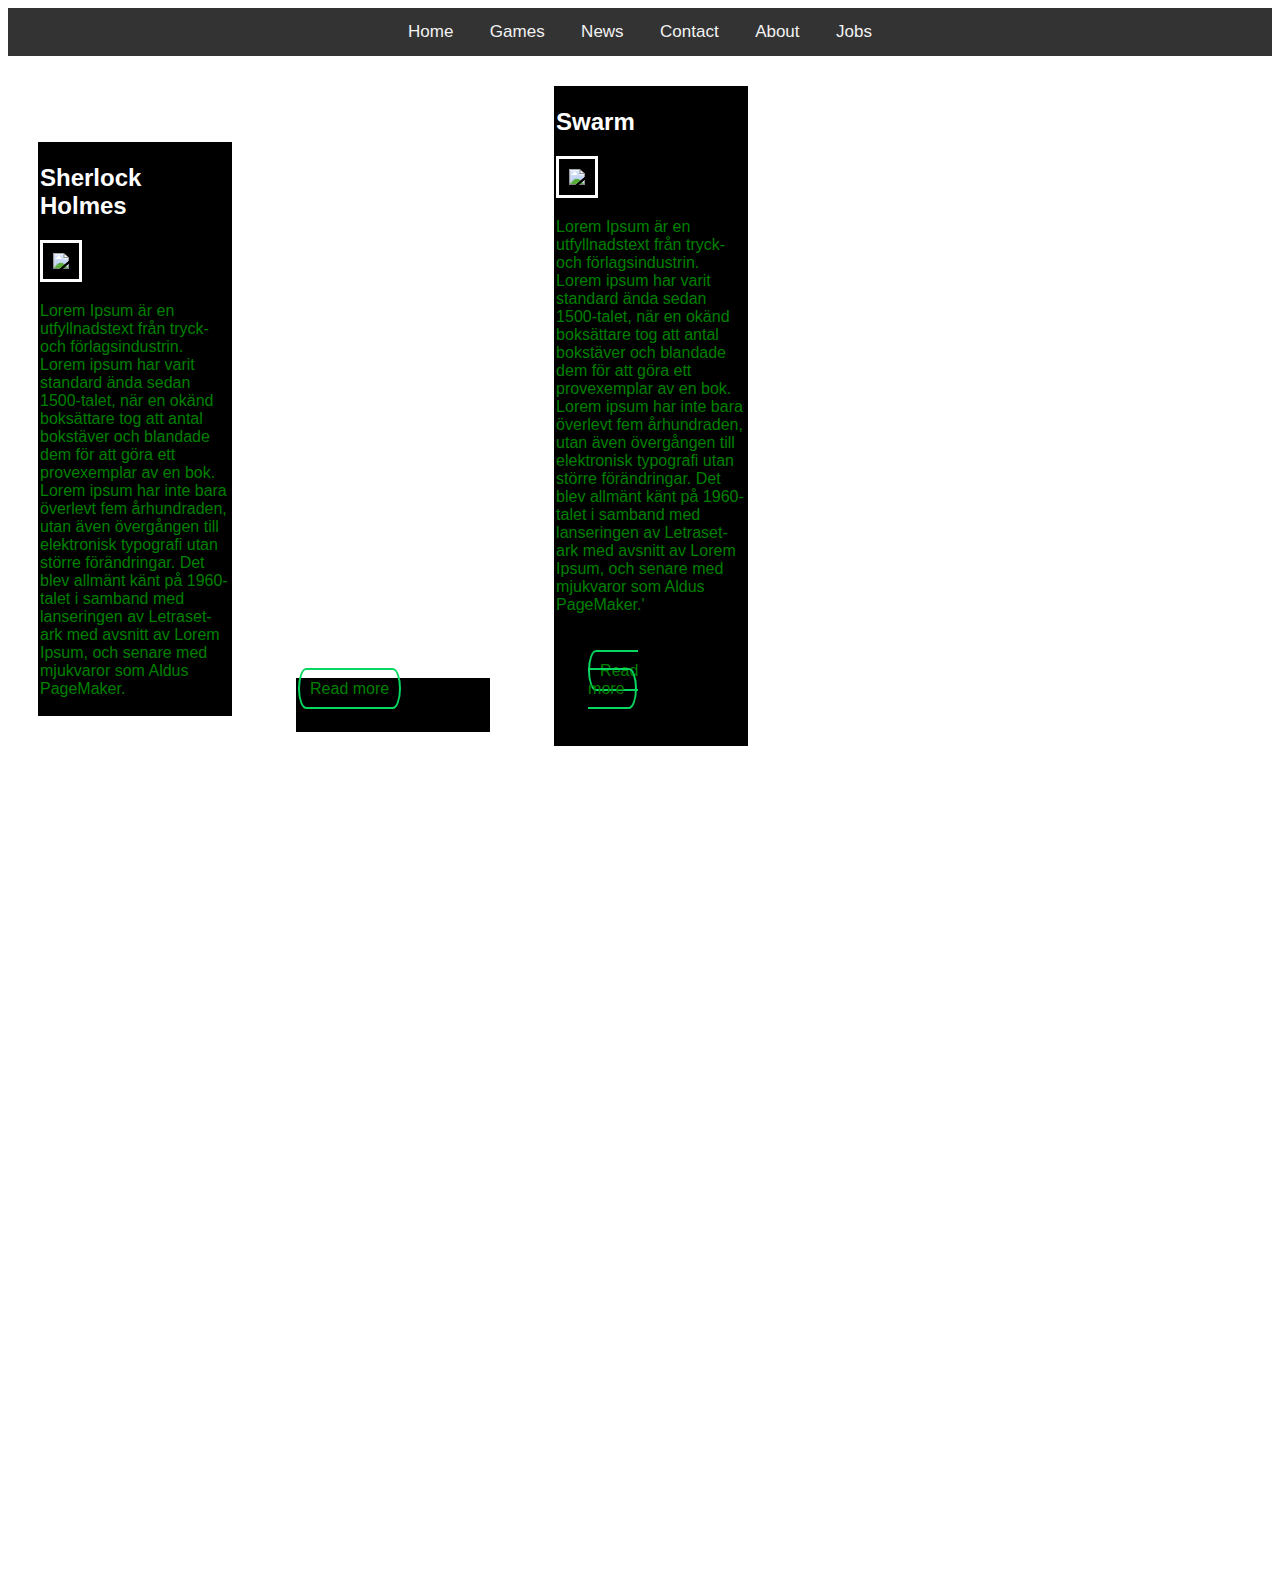
==== games.html @ d64010f6 "Add files via upload" ====
<!DOCTYPE html>

<html>

    <head>
<meta charset="utf-8">
<link type="text/css" rel="stylesheet" href="Main.css"/>
<script src="jquery-3.1.0.min.js" > </script>
<script src="blackeaglescript.js"> </script>
<script> $(document).ready(function()
{alert('DOM loaded');
});
</script>
    <title> Black Eagle Games </title>

    </head>    

<body>
	<ul class="navbar" id="nav-navbar">
  <li><a href="index.html">Home</a></li>
  <li><a href="games.html">Games</a></li>
  <li><a href="#news">News</a></li>
  <li><a href="#contact">Contact</a></li>
  <li><a href="#about">About</a></li>
  <li><a href="#jobs">Jobs</a></li>
  <li class="icon">
    <a href="javascript:void(0);" onclick="myFunction()">&#9776;</a>
  </li>
</ul>
<!-- en div som innehåller ett spel och en knapp-->
<div class="spel"> 
    <h2> Sherlock Holmes </h2>
        <img src="beg/holmes_front_big.png"/>
            <p> Lorem Ipsum är en utfyllnadstext från tryck- och förlagsindustrin. 
                Lorem ipsum har varit standard ända sedan 1500-talet, när en okänd boksättare tog att antal bokstäver och blandade dem för att göra ett provexemplar av en bok.
                 Lorem ipsum har inte bara överlevt fem århundraden, utan även övergången till elektronisk typografi utan större förändringar. 
                 Det blev allmänt känt på 1960-talet i samband med lanseringen av Letraset-ark med avsnitt av Lorem Ipsum, och senare med mjukvaror som Aldus PageMaker.
            </p>
           </div>
<!-- skapar knapp-->
            <div class="box">
	<a class="button" href="#popup1">Read more</a>
            </div>
<!-- skapar ett övertäcking, stänger den och fyller den med innehåll-->
<div id="popup1" class="overlay">
	<div class="popup">
		<h2>Release date: 2017-01-01
        </h2>
        <!-- stänger övertäckning-->
		<a class="close" href="#">&times;</a>
		<!-- fyller den med innehåll-->
        <div class="content">
			Lorem Ipsum är en utfyllnadstext från tryck- och förlagsindustrin. 
           Lorem ipsum har varit standard ända sedan 1500-talet, när en okänd boksättare tog att antal bokstäver och blandade dem för att göra ett provexemplar av en bok. Lorem ipsum har inte bara överlevt fem århundraden, utan även övergången till elektronisk typografi utan större förändringar. 
		</div>
	</div>
</div>
</div>
<!-- samma som tidigare med div2 och knapp 2-->
<div class="spel"> 
    <h2> Swarm </h2>
        <img src="D:\jakob\Klientprogrammering för webbsystem\beg\swarm_front_big.png"/>
             <p> 
             Lorem Ipsum är en utfyllnadstext från tryck- och förlagsindustrin. 
                Lorem ipsum har varit standard ända sedan 1500-talet, när en okänd boksättare tog att antal bokstäver och blandade dem för att göra ett provexemplar av en bok.
                 Lorem ipsum har inte bara överlevt fem århundraden, utan även övergången till elektronisk typografi utan större förändringar. 
                 Det blev allmänt känt på 1960-talet i samband med lanseringen av Letraset-ark med avsnitt av Lorem Ipsum, och senare med mjukvaror som Aldus PageMaker.'
             </P>
   		<div class="box">
	<a class="button" href="#popup2">Read more</a>
            </div>

<div id="popup2" class="overlay">
	<div class="popup">
		<h2> Available
        </h2>
		<a class="close" href="#">&times;</a>
		<div class="content">
			Lorem Ipsum är en utfyllnadstext från tryck- och förlagsindustrin. 
           Lorem ipsum har varit standard ända sedan 1500-talet, när en okänd boksättare tog att antal bokstäver och blandade dem för att göra ett provexemplar av en bok. Lorem ipsum har inte bara överlevt fem århundraden, utan även övergången till elektronisk typografi utan större förändringar. 
		</div>
	</div>
</div>
                
</div>

</body>
</html>
---- Main.css ----
/* sätter storlek, position för unika element och för hela divar*/
.spel 
{
	max-width: 100%;
	height:auto;
	}
	
.spel img
{
	margin: auto;
    width: 50%;
    border: 3px solid #ffffff;
    padding: 10px;
	position:relative;
	}
div
{
	border:solid black 2px;
height: 50px;
background-color:black;
width: 15%;
color: white;
display:inline-block;
margin:30px;
}

p
{
	color:green;
}
#spel2
{
	width:50%;
	}
#spel2 img

{
height: 400px;
width: 100%;
z-index: -1;
position:relative;
}
/* sätter färg, storlek och andra grafiska specifikationer för body, rubriker, knappar , övertäckning och pop up*/

body{background-color:#FFFFFF;
background-size: cover;
  height: 175vh;
  font-family: Arial;}

/*h1 {
  text-align: center;
  font-family: Tahoma, Arial, sans-serif;
  color: #06D85F;
  margin: 80px 0;
}
*/
.button {
  font-size: 1em;
  padding: 10px;
  color:green;
  border: 2px solid #06D85F;
  border-radius: 20px/50px;
  text-decoration: none;
  cursor: pointer;
  transition: all 0.3s ease-out;
}
.button:hover {
  background: #06D85F;
}
/* sätter position, överångstid, synligheten(opacity) ställs på 0 på den övertäckande ytan som ska synas vid knapp tryckning */ 
.overlay {
  position: fixed;
  top: 0;
  bottom: 0;
  left: 0;
  right: 0;
  background: rgba(0, 0, 0, 0.7);
  transition: opacity 500ms;
  visibility: hidden;
  opacity: 0;
}
/* gör att rutan syns */
.overlay:target {
  visibility: visible;
  opacity: 1;
}

.popup {
  margin: 70px auto;
  padding: 20px;
  background: #fff;
  border-radius: 5px;
  width: 250%;
  height: 250%;
  position: relative;
  background-color:black;
  color:green;
  
}
/*
.popup h2 {
  margin-top: 0;
  color:green;
  font-family: Tahoma, Arial, sans-serif;
}
*/
/*stänger pop up*/
.popup .close {
  position: absolute;
  top: 20px;
  right: 30px;
  transition: all 200ms;
  font-size: 30px;
  font-weight: bold;
  text-decoration: none;
  color: green;
}
.popup .close:hover {
  color: #06D85F;
}
.popup .content {
  display:inline;
  overflow: auto;
  color:green;
}

/* Bestämmer färg och margin/padding på navbaren */
ul.navbar {
    list-style-type: none;
    margin: 0;
    padding: 0;
    overflow: hidden;
    background-color: #333;
    text-align:center;
}

/* Positionering av knapparna */
ul.navbar li
{
	display: inline-block;
	
}

/* listitems får egna stilar */
ul.navbar li a {
    display: inline-block;
    color: #f2f2f2;
    text-align: center;
    padding: 14px 16px;
    text-decoration: none;
    transition: 0.3s;
    font-size: 17px;
}

/* Change background color of links on hover */
ul.navbar li a:hover {background-color: #555;}

/* Hide the list item that contains the link that should open and close the topnav on small screens */
ul.navbar li.icon {display: none;}
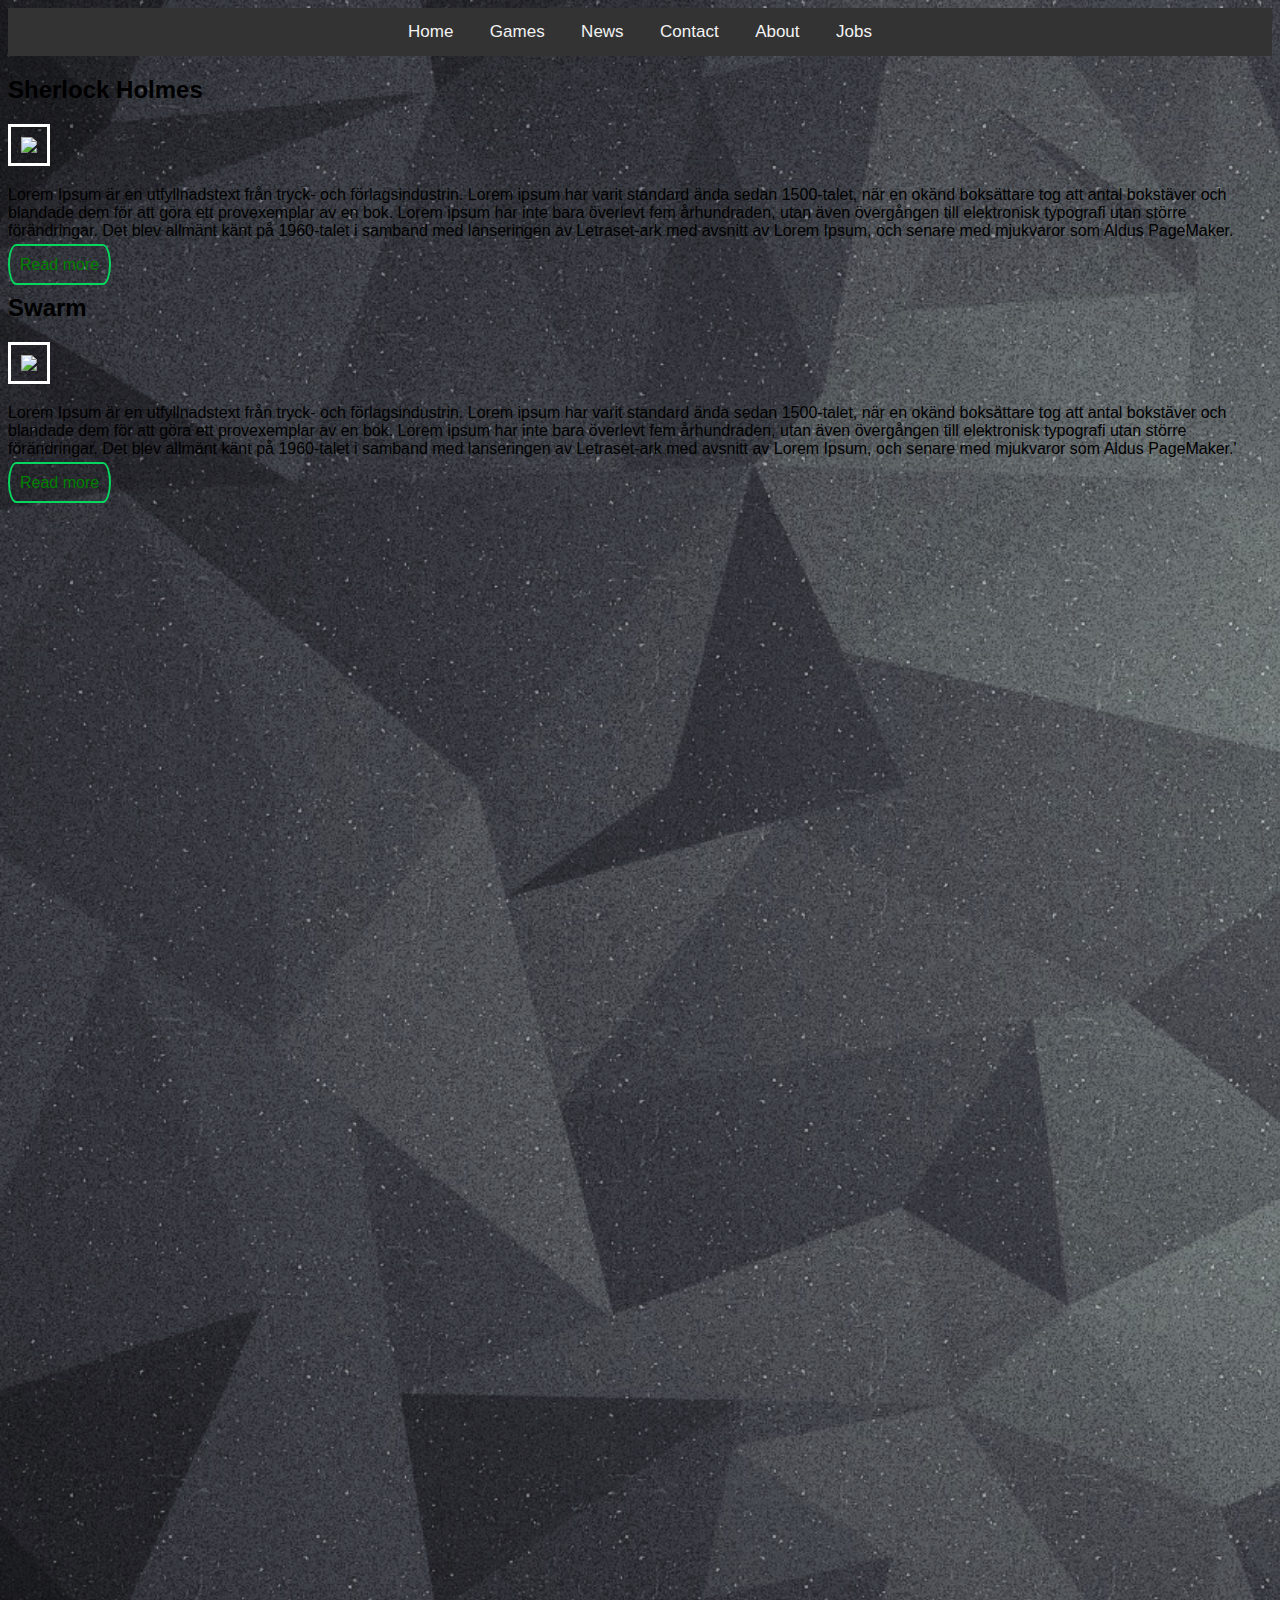
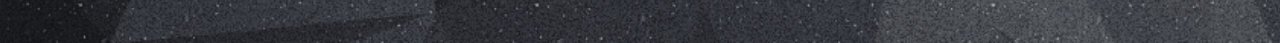
==== commit e4ab31c0: "Add files via upload" ====
--- a/games.html
+++ b/games.html
@@ -11,12 +11,7 @@
 {alert('DOM loaded');
 });
 </script>
-    <title> Black Eagle Games </title>
-
-    </head>    
-
-<body>
-	<ul class="navbar" id="nav-navbar">
+<ul class="navbar" id="nav-navbar">
   <li><a href="index.html">Home</a></li>
   <li><a href="games.html">Games</a></li>
   <li><a href="#news">News</a></li>
@@ -27,6 +22,13 @@
     <a href="javascript:void(0);" onclick="myFunction()">&#9776;</a>
   </li>
 </ul>
+    <title> Black Eagle Games </title>
+
+    </head>  
+      
+
+<body>
+
 <!-- en div som innehåller ett spel och en knapp-->
 <div class="spel"> 
     <h2> Sherlock Holmes </h2>
--- a/Main.css
+++ b/Main.css
@@ -13,9 +13,9 @@
     padding: 10px;
 	position:relative;
 	}
-div
-{
-	border:solid black 2px;
+/*div
+{
+border:solid black 2px;
 height: 50px;
 background-color:black;
 width: 15%;
@@ -23,11 +23,8 @@
 display:inline-block;
 margin:30px;
 }
-
-p
-{
-	color:green;
-}
+*/
+
 #spel2
 {
 	width:50%;
@@ -132,6 +129,7 @@
     overflow: hidden;
     background-color: #333;
     text-align:center;
+    
 }
 
 /* Positionering av knapparna */
@@ -152,9 +150,56 @@
     font-size: 17px;
 }
 
-/* Change background color of links on hover */
+/* Ändrar färgen när man hovrar över navbar länkarna */
 ul.navbar li a:hover {background-color: #555;}
 
-/* Hide the list item that contains the link that should open and close the topnav on small screens */
+/* Gömmer listan som innehåller länkar som öppnar/stänger navbaren på mindre skärmar. */
 ul.navbar li.icon {display: none;}
 
+h1
+{
+	text-align:center;
+	color: #FFFFFF;
+	font-style: italic;
+	
+}
+
+body
+{
+	background-image: url("Abstract-Grey-Background.png");
+	background-repeat:no-repeat;
+	background-color: #FFFFFF;
+}
+
+#slideshow img{
+   
+    width: 50%;
+    height: 50%;
+    position: absolute;
+    top: 175px;
+    left: 5%;
+    right: 10%;
+    margin-left: 20%;
+    margin-right: 20%;
+}
+#Slideshow.visibleImage
+{    
+        z-index: 99;    
+}
+
+html {
+  position: relative;
+  min-height: 100%;
+}
+body {
+  /* Margin bottom by footer height */
+  margin-bottom: 60px;
+}
+.footer {
+  position: absolute;
+  bottom: 0;
+  width: 100%;
+  /* Set the fixed height of the footer here */
+  height: 60px;
+  background-color: #f5f5f5;
+}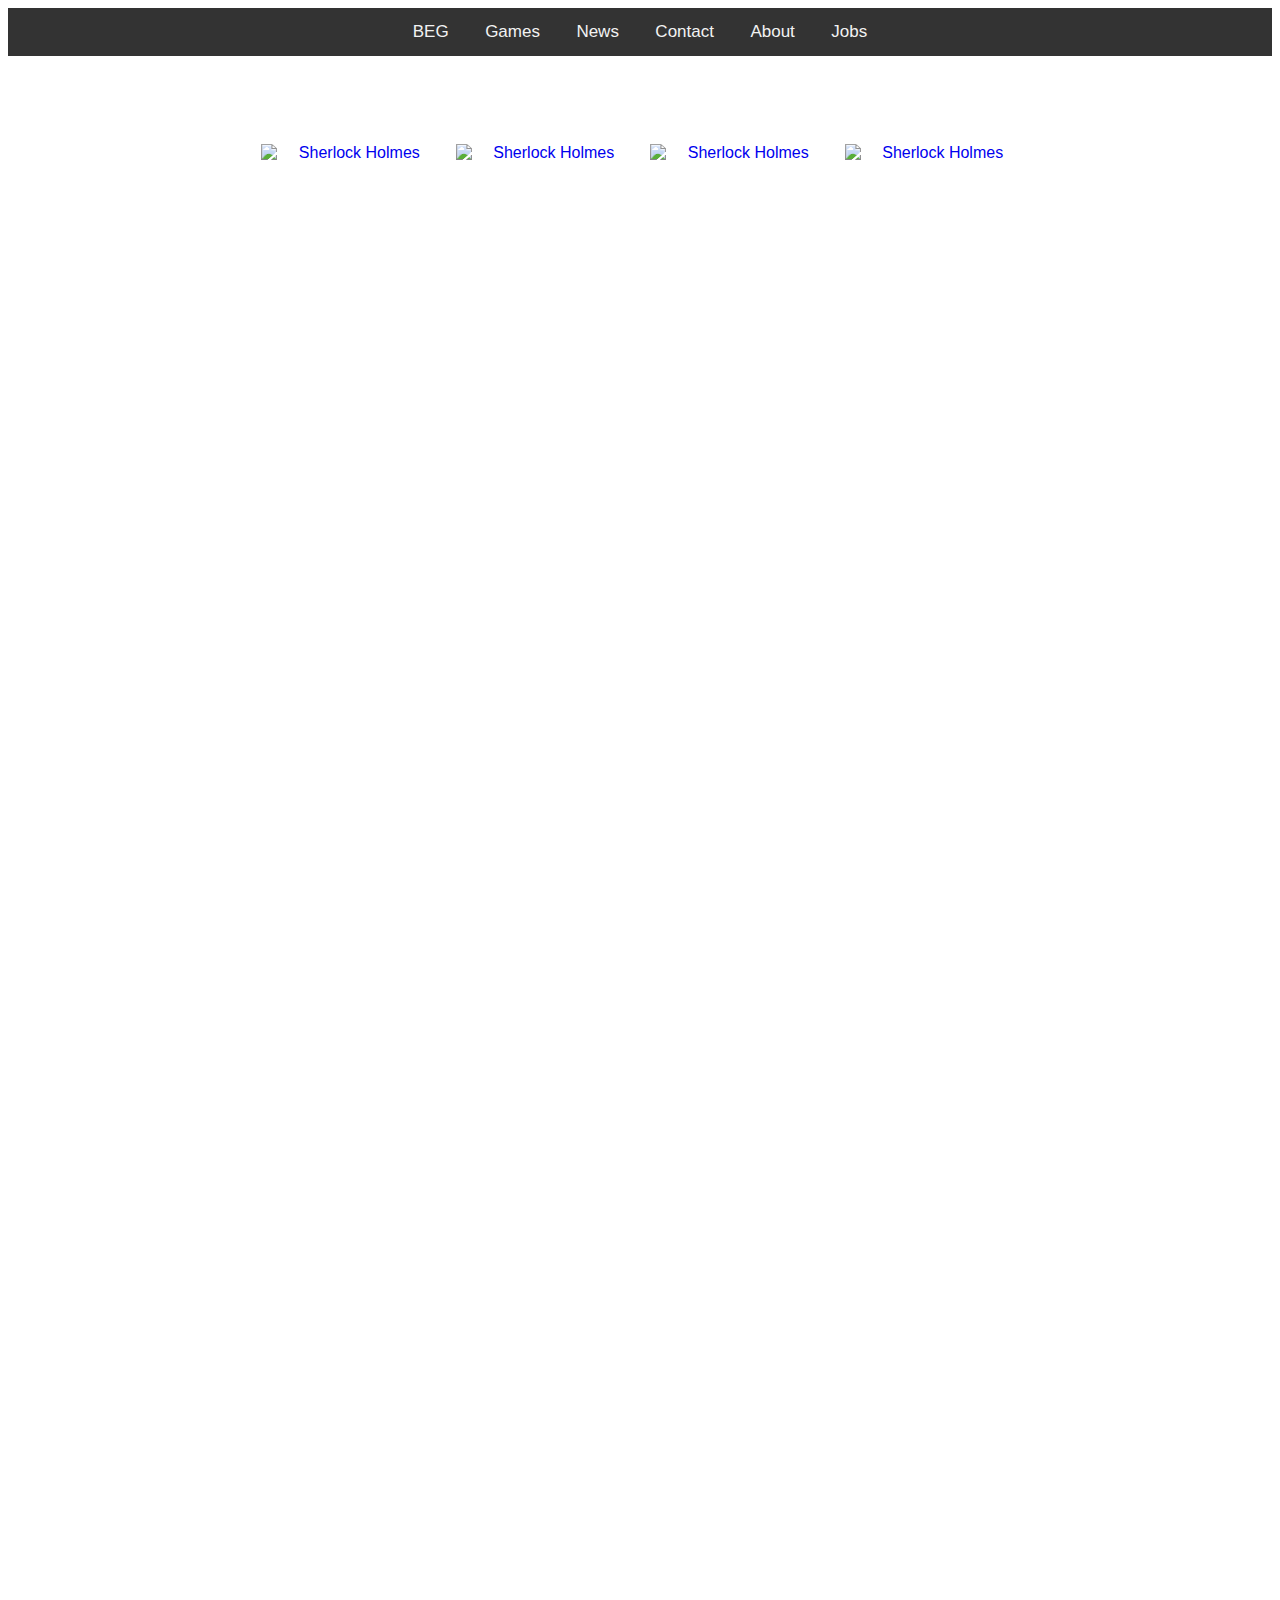
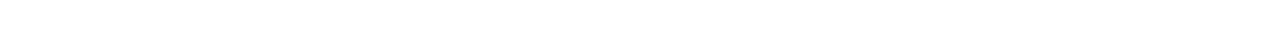
==== commit da824518: "Add files via upload" ====
--- a/games.html
+++ b/games.html
@@ -1,90 +1,47 @@
-<!DOCTYPE html>
-
-<html>
-
-    <head>
-<meta charset="utf-8">
-<link type="text/css" rel="stylesheet" href="Main.css"/>
-<script src="jquery-3.1.0.min.js" > </script>
-<script src="blackeaglescript.js"> </script>
-<script> $(document).ready(function()
-{alert('DOM loaded');
-});
-</script>
-<ul class="navbar" id="nav-navbar">
-  <li><a href="index.html">Home</a></li>
-  <li><a href="games.html">Games</a></li>
-  <li><a href="#news">News</a></li>
-  <li><a href="#contact">Contact</a></li>
-  <li><a href="#about">About</a></li>
-  <li><a href="#jobs">Jobs</a></li>
-  <li class="icon">
-    <a href="javascript:void(0);" onclick="myFunction()">&#9776;</a>
-  </li>
-</ul>
-    <title> Black Eagle Games </title>
-
-    </head>  
-      
-
-<body>
-
-<!-- en div som innehåller ett spel och en knapp-->
-<div class="spel"> 
-    <h2> Sherlock Holmes </h2>
-        <img src="beg/holmes_front_big.png"/>
-            <p> Lorem Ipsum är en utfyllnadstext från tryck- och förlagsindustrin. 
-                Lorem ipsum har varit standard ända sedan 1500-talet, när en okänd boksättare tog att antal bokstäver och blandade dem för att göra ett provexemplar av en bok.
-                 Lorem ipsum har inte bara överlevt fem århundraden, utan även övergången till elektronisk typografi utan större förändringar. 
-                 Det blev allmänt känt på 1960-talet i samband med lanseringen av Letraset-ark med avsnitt av Lorem Ipsum, och senare med mjukvaror som Aldus PageMaker.
-            </p>
-           </div>
-<!-- skapar knapp-->
-            <div class="box">
-	<a class="button" href="#popup1">Read more</a>
-            </div>
-<!-- skapar ett övertäcking, stänger den och fyller den med innehåll-->
-<div id="popup1" class="overlay">
-	<div class="popup">
-		<h2>Release date: 2017-01-01
-        </h2>
-        <!-- stänger övertäckning-->
-		<a class="close" href="#">&times;</a>
-		<!-- fyller den med innehåll-->
-        <div class="content">
-			Lorem Ipsum är en utfyllnadstext från tryck- och förlagsindustrin. 
-           Lorem ipsum har varit standard ända sedan 1500-talet, när en okänd boksättare tog att antal bokstäver och blandade dem för att göra ett provexemplar av en bok. Lorem ipsum har inte bara överlevt fem århundraden, utan även övergången till elektronisk typografi utan större förändringar. 
-		</div>
-	</div>
-</div>
-</div>
-<!-- samma som tidigare med div2 och knapp 2-->
-<div class="spel"> 
-    <h2> Swarm </h2>
-        <img src="D:\jakob\Klientprogrammering för webbsystem\beg\swarm_front_big.png"/>
-             <p> 
-             Lorem Ipsum är en utfyllnadstext från tryck- och förlagsindustrin. 
-                Lorem ipsum har varit standard ända sedan 1500-talet, när en okänd boksättare tog att antal bokstäver och blandade dem för att göra ett provexemplar av en bok.
-                 Lorem ipsum har inte bara överlevt fem århundraden, utan även övergången till elektronisk typografi utan större förändringar. 
-                 Det blev allmänt känt på 1960-talet i samband med lanseringen av Letraset-ark med avsnitt av Lorem Ipsum, och senare med mjukvaror som Aldus PageMaker.'
-             </P>
-   		<div class="box">
-	<a class="button" href="#popup2">Read more</a>
-            </div>
-
-<div id="popup2" class="overlay">
-	<div class="popup">
-		<h2> Available
-        </h2>
-		<a class="close" href="#">&times;</a>
-		<div class="content">
-			Lorem Ipsum är en utfyllnadstext från tryck- och förlagsindustrin. 
-           Lorem ipsum har varit standard ända sedan 1500-talet, när en okänd boksättare tog att antal bokstäver och blandade dem för att göra ett provexemplar av en bok. Lorem ipsum har inte bara överlevt fem århundraden, utan även övergången till elektronisk typografi utan större förändringar. 
-		</div>
-	</div>
-</div>
-                
-</div>
-
-</body>
-</html>    +<!DOCTYPE html>
+<html>
+	<title>Games</title>
+	<head>
+		<meta charset="utf-8">
+		<link type="text/css"rel="stylesheet" href="Main.css"/>
+	<ul class="navbar" id="nav-navbar">
+  <li><a href="index.html">BEG</a></li>
+  <li><a href="games.html">Games</a></li>
+  <li><a href="#news.html">News</a></li>
+  <li><a href="contact.html">Contact</a></li>
+  <li><a href="about.html">About</a></li>
+  <li><a href="jobs.html">Jobs</a></li>
+  <li class="icon">
+    <a href="javascript:void(0);" onclick="myFunction()">&#9776;</a>
+  </li>
+</ul>
+		<body>
+			<h1>This is a test of an image gallery</h1>
+			<div class="container">
+			<div class = "gallery">
+				<a target="_blank" href="beg/holmes_front_big.png">
+					<img src="beg/holmes_front_big.png" alt="Sherlock Holmes" width="300" height="200"/>
+				</a>
+			</div>
+			
+			<div class = "gallery">
+				<a target="_blank" href="beg/holmes_front_big.png">
+					<img src="beg/holmes_front_big.png" alt="Sherlock Holmes" width="300" height="200"/>
+				</a>
+			</div>
+			<div class = "gallery">
+				<a target="_blank" href="beg/holmes_front_big.png">
+					<img src="beg/holmes_front_big.png" alt="Sherlock Holmes" width="300" height="200"/>
+				</a>
+			</div>
+			
+			<div class = "gallery">
+				<a target="_blank" href="beg/holmes_front_big.png">
+					<img src="beg/holmes_front_big.png" alt="Sherlock Holmes" width="300" height="200"/>
+				</a>
+			</div>
+			</div>
+		</body>	
+	</head>	
+	
+</html>--- a/Main.css
+++ b/Main.css
@@ -1,56 +1,22 @@
 /* sätter storlek, position för unika element och för hela divar*/
-.spel 
-{
-	max-width: 100%;
-	height:auto;
-	}
-	
-.spel img
+
+.container img
 {
 	margin: auto;
-    width: 50%;
+    max-width: 100%;
+    max-height: 100%;
     border: 3px solid #ffffff;
-    padding: 10px;
 	position:relative;
 	}
-/*div
+
+body
 {
-border:solid black 2px;
-height: 50px;
-background-color:black;
-width: 15%;
-color: white;
-display:inline-block;
-margin:30px;
-}
-*/
+	background-color:#FFFFFF;
+	background-size: cover;
+  	height: 175vh;
+  	font-family: Arial;}
 
-#spel2
-{
-	width:50%;
-	}
-#spel2 img
 
-{
-height: 400px;
-width: 100%;
-z-index: -1;
-position:relative;
-}
-/* sätter färg, storlek och andra grafiska specifikationer för body, rubriker, knappar , övertäckning och pop up*/
-
-body{background-color:#FFFFFF;
-background-size: cover;
-  height: 175vh;
-  font-family: Arial;}
-
-/*h1 {
-  text-align: center;
-  font-family: Tahoma, Arial, sans-serif;
-  color: #06D85F;
-  margin: 80px 0;
-}
-*/
 .button {
   font-size: 1em;
   padding: 10px;
@@ -120,9 +86,45 @@
   overflow: auto;
   color:green;
 }
+div.gallery 
+{
+	margin: 5px;
+    width: 180px;
+    display:inline-block;
+}
+
+div .gallery:hover 
+{
+	#808080
+	solid;
+	opacity: 0.7;
+}
+
+div .gallery img 
+{
+    width: 100%;
+    height: auto;
+    display:inline-block;
+   }
+
+div.description {
+    padding: 15px;
+    text-align: center;
+   }
+h1
+{
+	text-align:center;
+	font-style: italic;	
+}
+
+.container
+{
+	text-align:center;
+}
 
 /* Bestämmer färg och margin/padding på navbaren */
-ul.navbar {
+ul.navbar 
+{
     list-style-type: none;
     margin: 0;
     padding: 0;
@@ -164,42 +166,32 @@
 	
 }
 
-body
+/* Sätter position och minimum höjd */
+html 
 {
-	background-image: url("Abstract-Grey-Background.png");
-	background-repeat:no-repeat;
-	background-color: #FFFFFF;
-}
-
-#slideshow img{
-   
-    width: 50%;
-    height: 50%;
-    position: absolute;
-    top: 175px;
-    left: 5%;
-    right: 10%;
-    margin-left: 20%;
-    margin-right: 20%;
-}
-#Slideshow.visibleImage
-{    
-        z-index: 99;    
-}
-
-html {
   position: relative;
   min-height: 100%;
 }
-body {
-  /* Margin bottom by footer height */
+body 
+{
+  /* marginal i botten */
   margin-bottom: 60px;
 }
-.footer {
+.footer 
+{
   position: absolute;
   bottom: 0;
   width: 100%;
-  /* Set the fixed height of the footer here */
+  /* Sätter fixerad höjd på footern */
   height: 60px;
   background-color: #f5f5f5;
-}+}
+
+.job
+{
+	text-align:center;
+	border-width: 10px;
+	border-style: solid;
+	border-color: #808080;
+	
+}
